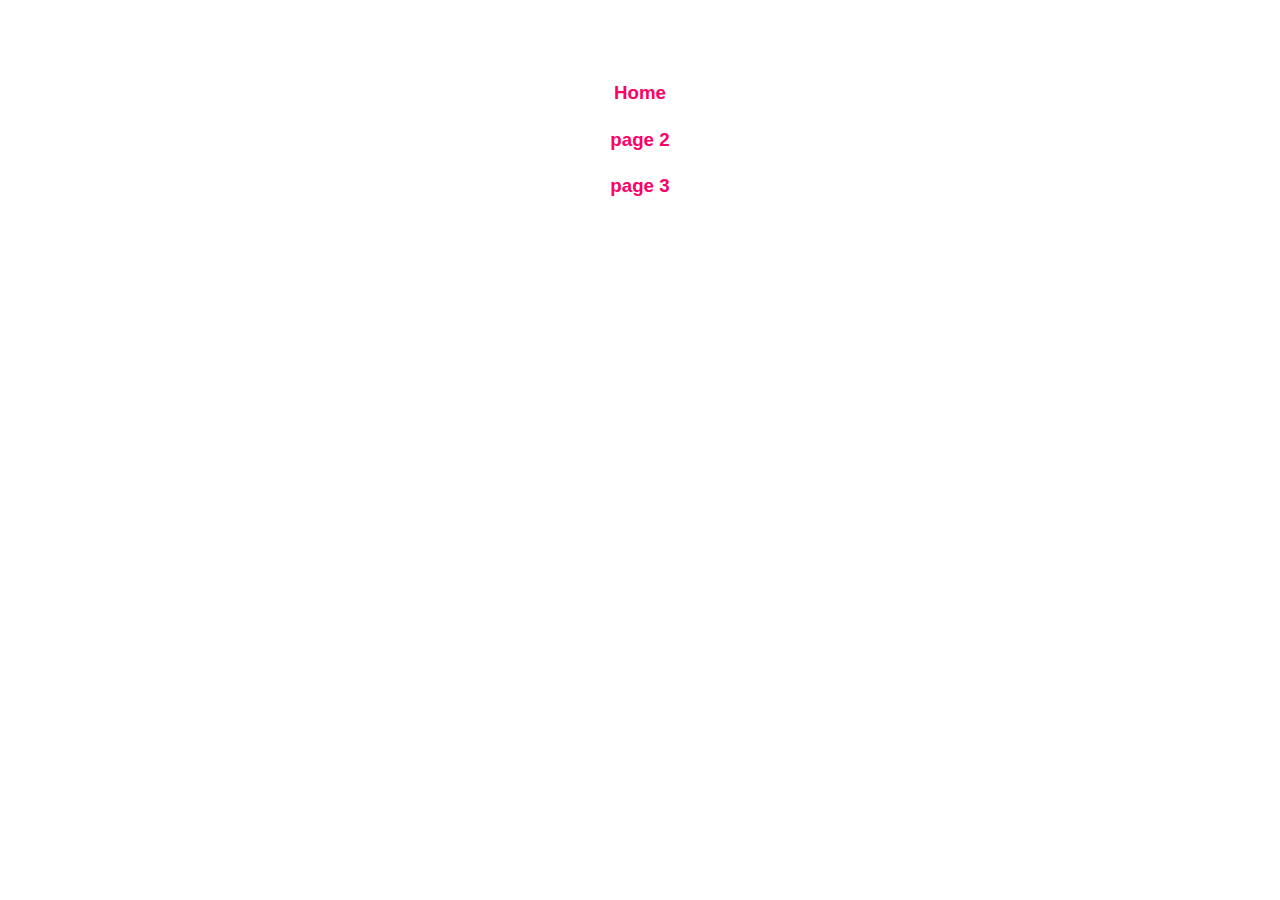
==== pagefour.html @ 1ab896dc "update" ====
<!DOCTYPE html>
<html>
  <head>
    <meta charset="utf-8">
    <title>Final Project</title> <!-- put your net art project title here -->
    <link rel="stylesheet" type="text/css" href="main.css">
  </head>
      <body>
      <h3><a href="index.html">Home</a></h3>
      <h3><a href="pagetwo.html">page 2</a></h3>
      <h3><a href="pagethree.html">page 3</a></h3>
      </body>
    </html>
---- main.css ----
body {
  margin: 30px auto;
  max-width: 1000px;
  font-family: "Helvetica", "Arial", sans-serif;
  line-height: 1.5;
  padding: 30px 20px;
  text-align: center;
  align-content: center;
}

h1 {
  color: pink ;
  padding: 20px 0px 10px 0px;
}

a {
color: #ff0066;
text-decoration: none;
}
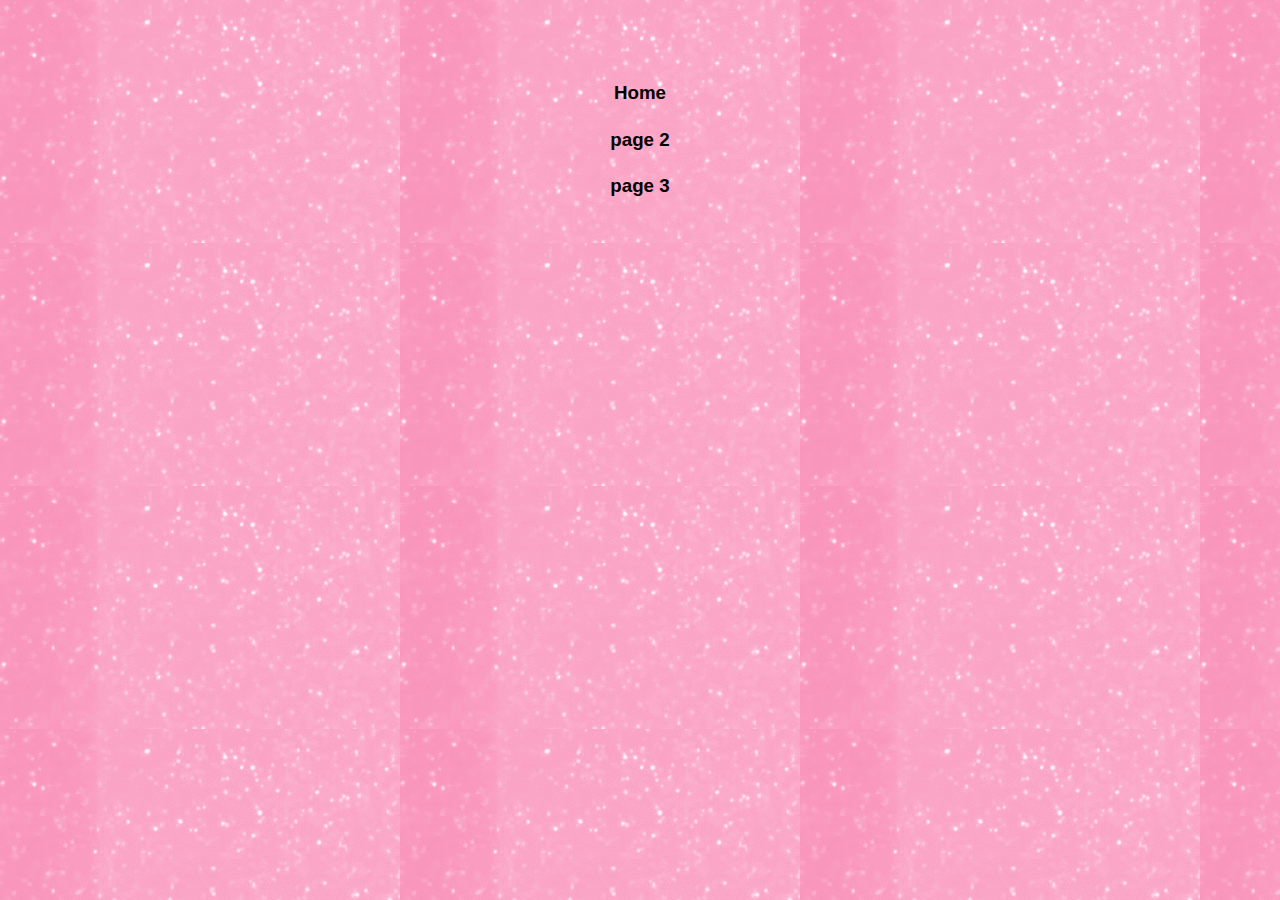
==== commit 8417e62c: "updated" ====
--- a/pagefour.html
+++ b/pagefour.html
@@ -5,7 +5,8 @@
     <title>Final Project</title> <!-- put your net art project title here -->
     <link rel="stylesheet" type="text/css" href="main.css">
   </head>
-      <body>
+      <body background="img/glitter.gif">
+        
       <h3><a href="index.html">Home</a></h3>
       <h3><a href="pagetwo.html">page 2</a></h3>
       <h3><a href="pagethree.html">page 3</a></h3>
--- a/main.css
+++ b/main.css
@@ -7,13 +7,51 @@
   text-align: center;
   align-content: center;
 }
+.container
+{
+   width: 1200px;
+   min-height: 500px;
+   background: #fff;
+   margin: 70px auto 0;
+   display: flex;
+   flex-direction: row;
+   flex-wrap: wrap;
+}
+.container .box
+{
+   position: relative;
+   width: 300px;
+   height: 300px;
+   background: #ff0;
+   margin: 10px;
+   box-sizing: border-box;
+   display: inline-block;
+}
 
 h1 {
-  color: pink ;
+  color: black;
   padding: 20px 0px 10px 0px;
 }
 
 a {
-color: #ff0066;
+color: black;
 text-decoration: none;
 }
+img {
+  display: block;
+  margin: 0px auto;
+}
+/* visited link */
+  a:visited {
+      color: black;
+    }
+
+/* mouse over link */
+  a:hover {
+      color: darkblue;
+    }
+
+  /* selected link */
+    a:active {
+      color: black;
+    }
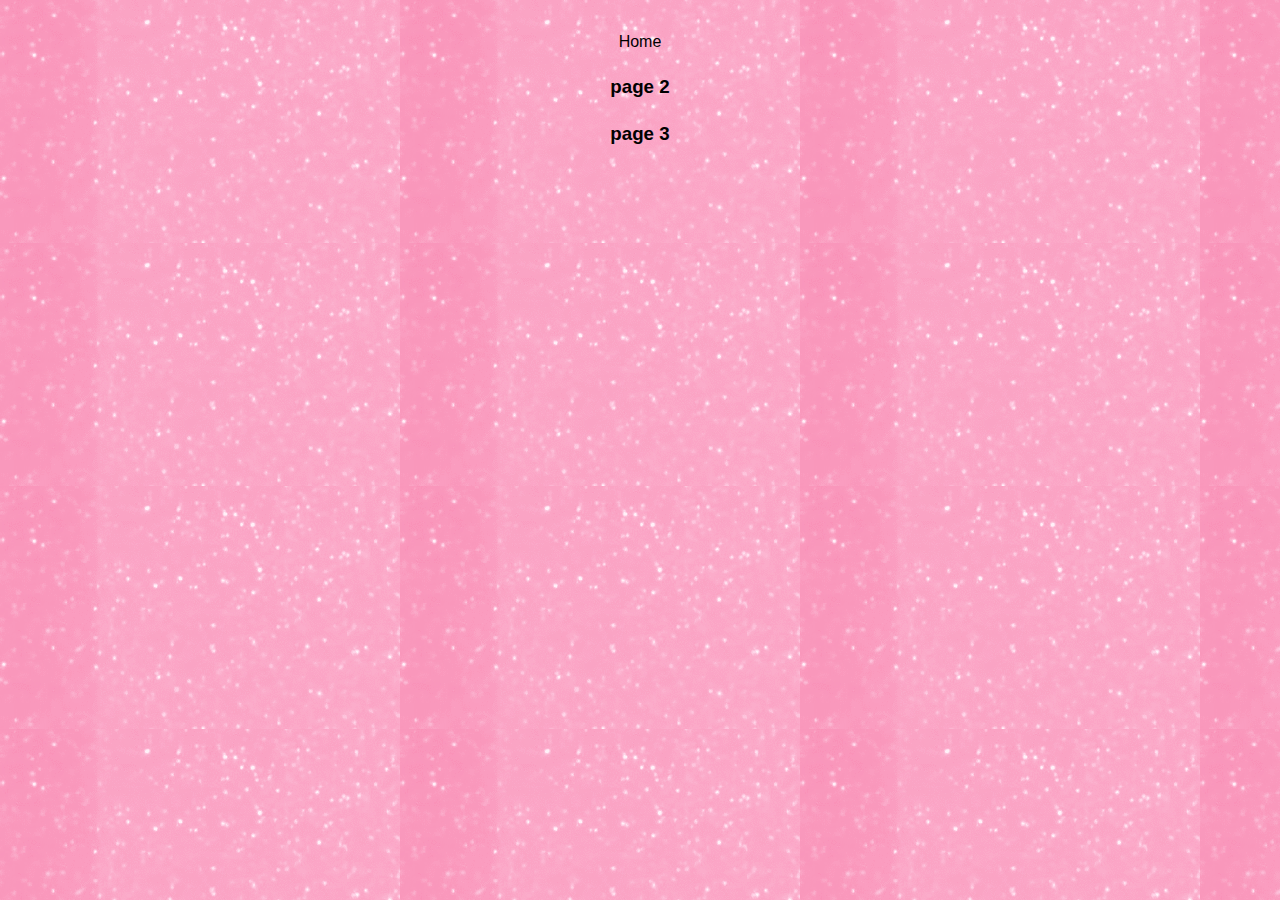
==== commit d9952943: "updated" ====
--- a/pagefour.html
+++ b/pagefour.html
@@ -5,8 +5,8 @@
     <title>Final Project</title> <!-- put your net art project title here -->
     <link rel="stylesheet" type="text/css" href="main.css">
   </head>
-      <body background="img/glitter.gif">
-        
+      <body background="img/glitter.gif"
+
       <h3><a href="index.html">Home</a></h3>
       <h3><a href="pagetwo.html">page 2</a></h3>
       <h3><a href="pagethree.html">page 3</a></h3>
--- a/main.css
+++ b/main.css
@@ -1,5 +1,5 @@
 body {
-  margin: 30px auto;
+  margin: 0px auto;
   max-width: 1000px;
   font-family: "Helvetica", "Arial", sans-serif;
   line-height: 1.5;
@@ -9,13 +9,12 @@
 }
 .container
 {
-   width: 1200px;
-   min-height: 500px;
-   background: #fff;
-   margin: 70px auto 0;
+   width: 1280px;
+   margin: 90px auto 0;
    display: flex;
    flex-direction: row;
    flex-wrap: wrap;
+   center
 }
 .container .box
 {
@@ -27,7 +26,58 @@
    box-sizing: border-box;
    display: inline-block;
 }
-
+.container .box .imgBox
+{
+   position: relative;
+   overflow: hidden;
+}
+.container .box .imgBox img
+{
+  max-width: 100%;
+  transition: transform 2s;
+}
+.container .box:hover .imgBox img
+{
+    transform:scale(1,2);
+}
+.container .box .details
+{
+position: absolute;
+top: 10px;
+Left: 10px;
+bottom: 10px;
+right: 10px;
+background: rgba(0,0,0,.8);
+transform: scaleY(0);
+transition: transform .5s;
+}
+.container .box .details .content
+{
+   position: absolute;
+   top: 50%;
+   transform: translateY(-50%);
+   text-align: center;
+   padding: 15px;
+   color: #fff;
+ }
+ .container .box:hover .details 
+ {
+   transform: scaleY(1);
+}
+ .container .box .details .content h2
+ {
+    margin: 0;
+    padding: 0;
+    font-size: 20px;
+    color: #ff0;
+  }
+  .container .box .details .content p
+  {
+     margin: 10px 0 0;
+     padding: 0;
+     font-size: 20px;
+     color: #ff0;
+   }
 h1 {
   color: black;
   padding: 20px 0px 10px 0px;
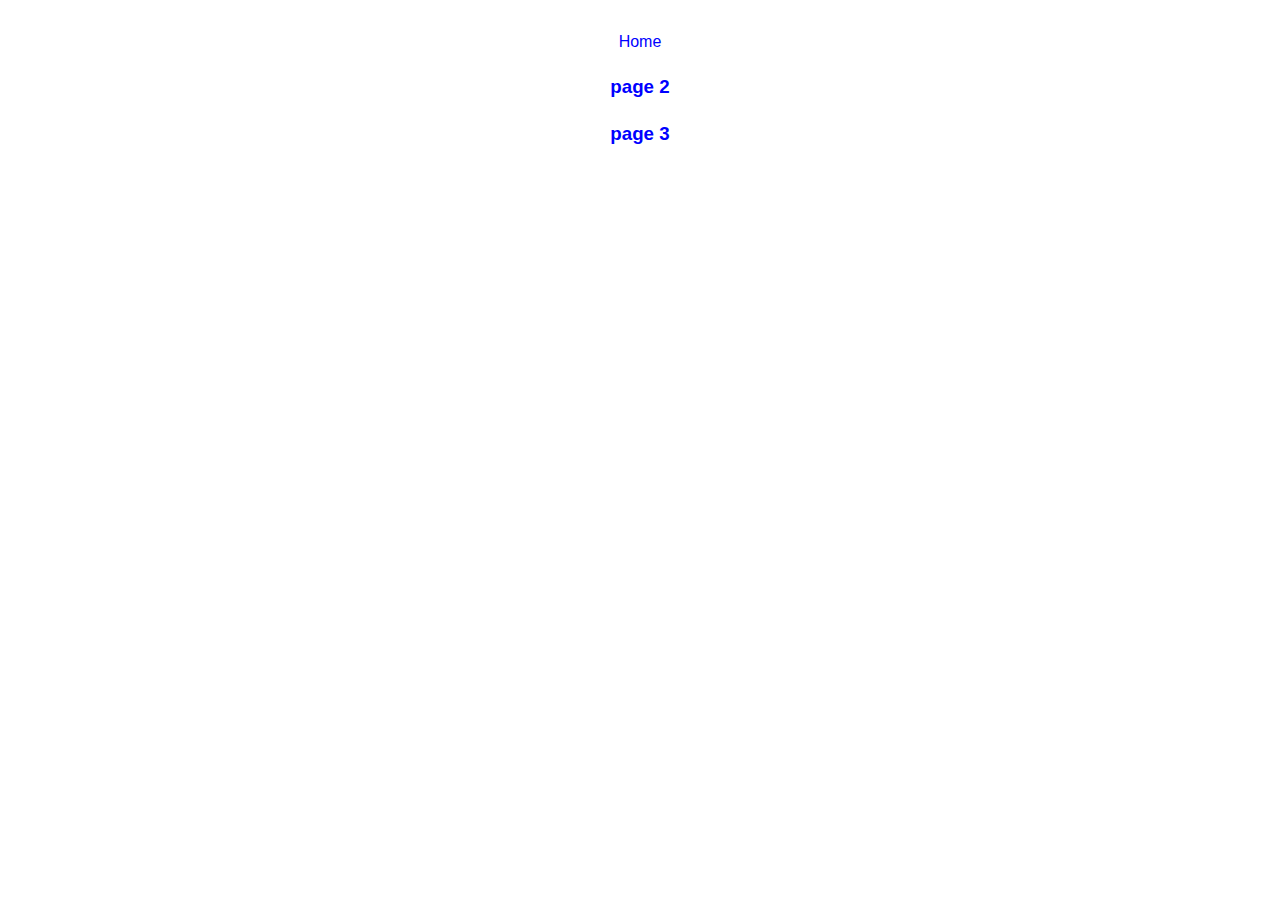
==== commit e2d345a7: "updated" ====
--- a/pagefour.html
+++ b/pagefour.html
@@ -5,9 +5,10 @@
     <title>Final Project</title> <!-- put your net art project title here -->
     <link rel="stylesheet" type="text/css" href="main.css">
   </head>
-      <body background="img/glitter.gif"
+      <body background="img/raining.gif"
 
-      <h3><a href="index.html">Home</a></h3>
+      
+     <h3><a href="index.html">Home</a></h3>
       <h3><a href="pagetwo.html">page 2</a></h3>
       <h3><a href="pagethree.html">page 3</a></h3>
       </body>
--- a/main.css
+++ b/main.css
@@ -6,6 +6,10 @@
   padding: 30px 20px;
   text-align: center;
   align-content: center;
+  background-image:"raining.jpg";
+  background-size: cover;
+  background-attachment: fixed;
+  background-size: 100%;
 }
 .container
 {
@@ -19,12 +23,13 @@
 .container .box
 {
    position: relative;
-   width: 300px;
+    width: 248px;
    height: 300px;
    background: #ff0;
    margin: 10px;
    box-sizing: border-box;
    display: inline-block;
+   center
 }
 .container .box .imgBox
 {
@@ -60,7 +65,7 @@
    padding: 15px;
    color: #fff;
  }
- .container .box:hover .details 
+ .container .box:hover .details
  {
    transform: scaleY(1);
 }
@@ -79,12 +84,12 @@
      color: #ff0;
    }
 h1 {
-  color: black;
+  color: blue;
   padding: 20px 0px 10px 0px;
 }
 
 a {
-color: black;
+color: blue;
 text-decoration: none;
 }
 img {
@@ -93,15 +98,15 @@
 }
 /* visited link */
   a:visited {
-      color: black;
+      color: blue;
     }
 
 /* mouse over link */
   a:hover {
-      color: darkblue;
+      color: yellow;
     }
 
   /* selected link */
     a:active {
-      color: black;
+      color: blue;
     }
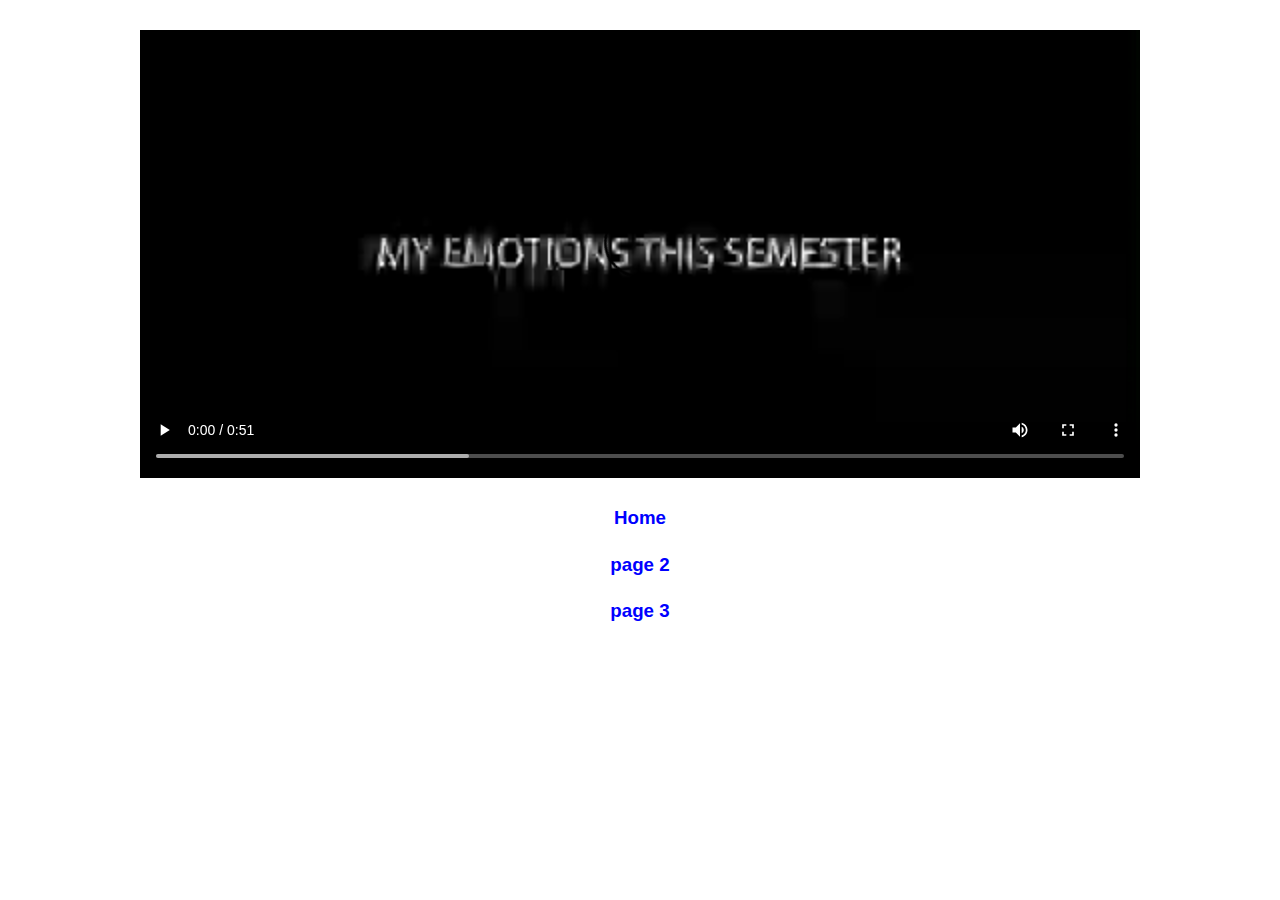
==== commit 54eb1f38: "updated" ====
--- a/pagefour.html
+++ b/pagefour.html
@@ -7,7 +7,14 @@
   </head>
       <body background="img/raining.gif"
 
-      
+      <body>
+      <div class="wrapper">
+        <video autoplay controls>
+          <source src="videos/emotions_1.mp4" type="video/mp4">
+     </video>
+   </div>
+ </body>
+
      <h3><a href="index.html">Home</a></h3>
       <h3><a href="pagetwo.html">page 2</a></h3>
       <h3><a href="pagethree.html">page 3</a></h3>
--- a/main.css
+++ b/main.css
@@ -109,4 +109,18 @@
   /* selected link */
     a:active {
       color: blue;
+
     }
+    {
+      margin: 0;
+      padding: 0;
+    }
+
+    .wrapper {
+      margin: 0 auto;
+      width: 1000px;
+    }
+
+    video {
+      width:100%;
+    }
